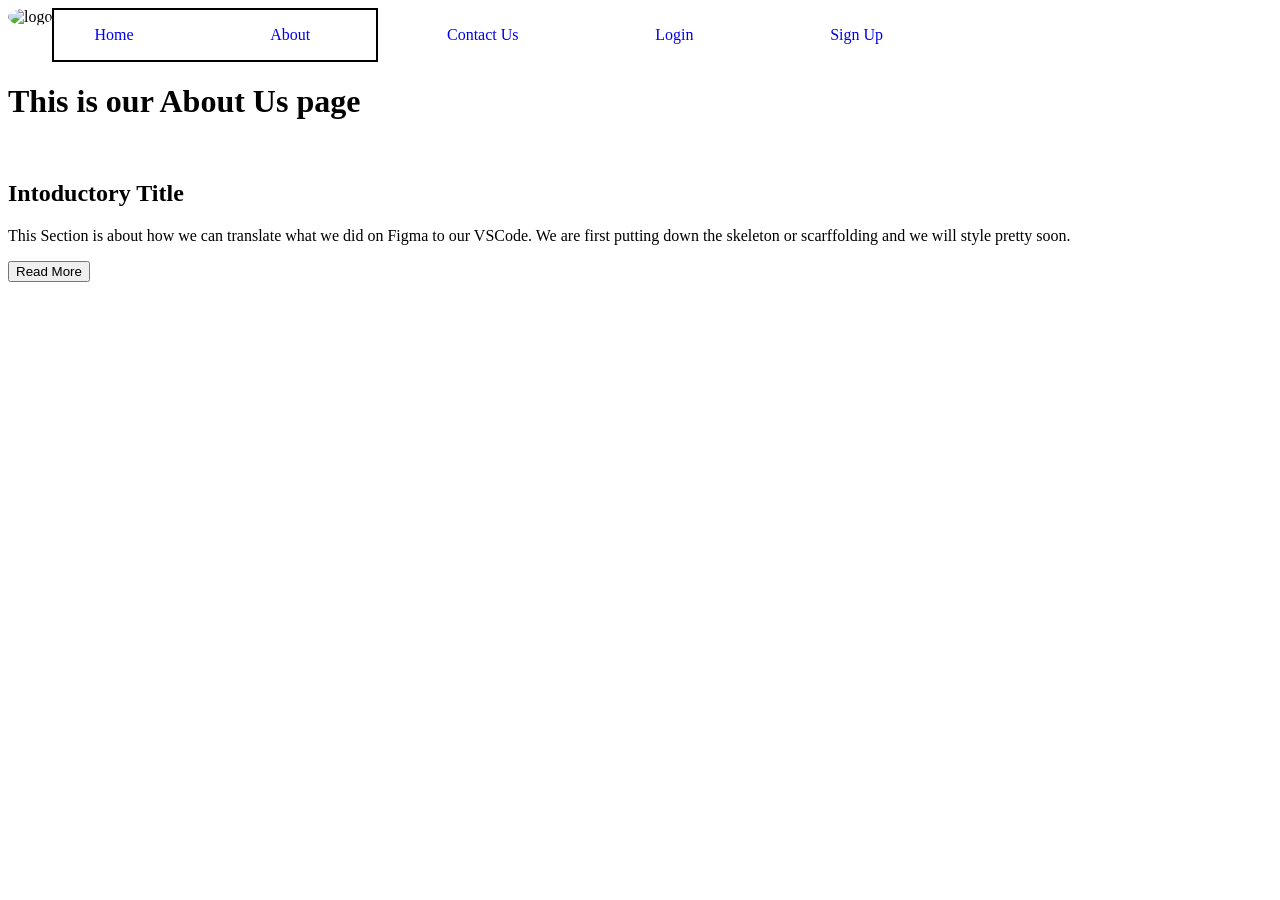
==== pages/about.html @ 45ad31a4 "Updated changes in my about us page" ====
<!DOCTYPE html>
<html lang="en">

<head>
    <meta charset="UTF-8">
    <meta name="viewport" content="width=device-width, initial-scale=1.0">
    <title>About Us</title>
    <style>
        .logo {
            width: 100px;
            height: 100px;
            border-radius: 50%;
        }
        
        nav {
            border: 2px solid black;
        }
        
        .header {
            display: flex;
            width: 100%;
        }
        
        .navigation {
            width: 300%;
            display: flex;
            justify-content: space-between;
        }
        
        .navigation li {
            list-style-type: none;
        }
        
        .navigation li a {
            text-decoration: none;
        }
    </style>
</head>

<body>
    <header>
        <!--This is our header section containing our logo,navigation and slider-->
        <div class="header">
            <div><img class="logo" src="../images/download.png" alt="logo">
                <!-- This is my logo -->
            </div>
            <nav>
                <!-- This is my navigation section -->
                <ul class="navigation">
                    <li><a href="index.html" target="_blank" rel="noopener noreferrer">Home</a></li>
                    <li><a href="pages/about.html" target="_blank" rel="noopener noreferrer">About</a></li>
                    <li><a href="pages/contact.html" target="_blank" rel="noopener noreferrer">Contact Us</a></li>
                    <li><a href="pages/login.html" target="_blank" rel="noopener noreferrer">Login</a></li>
                    <li><a href="pages/signup.html" target="_blank" rel="noopener noreferrer">Sign Up</a></li>
                    <ul>
            </nav>
        </div>
        <h1>This is our About Us page</h1>
    </header>
    <section>
        <img src="../images/mocha-latte-12-1536x1024.jpg" alt="" width="500">
        <div>
            <h2>Intoductory Title</h2>
            <p>This Section is about how we can translate what we did on Figma to our VSCode. We are first putting down the skeleton or scarffolding and we will style pretty soon.
            </p>
            <button>Read More</button>
        </div>
    </section>
</body>

</html>
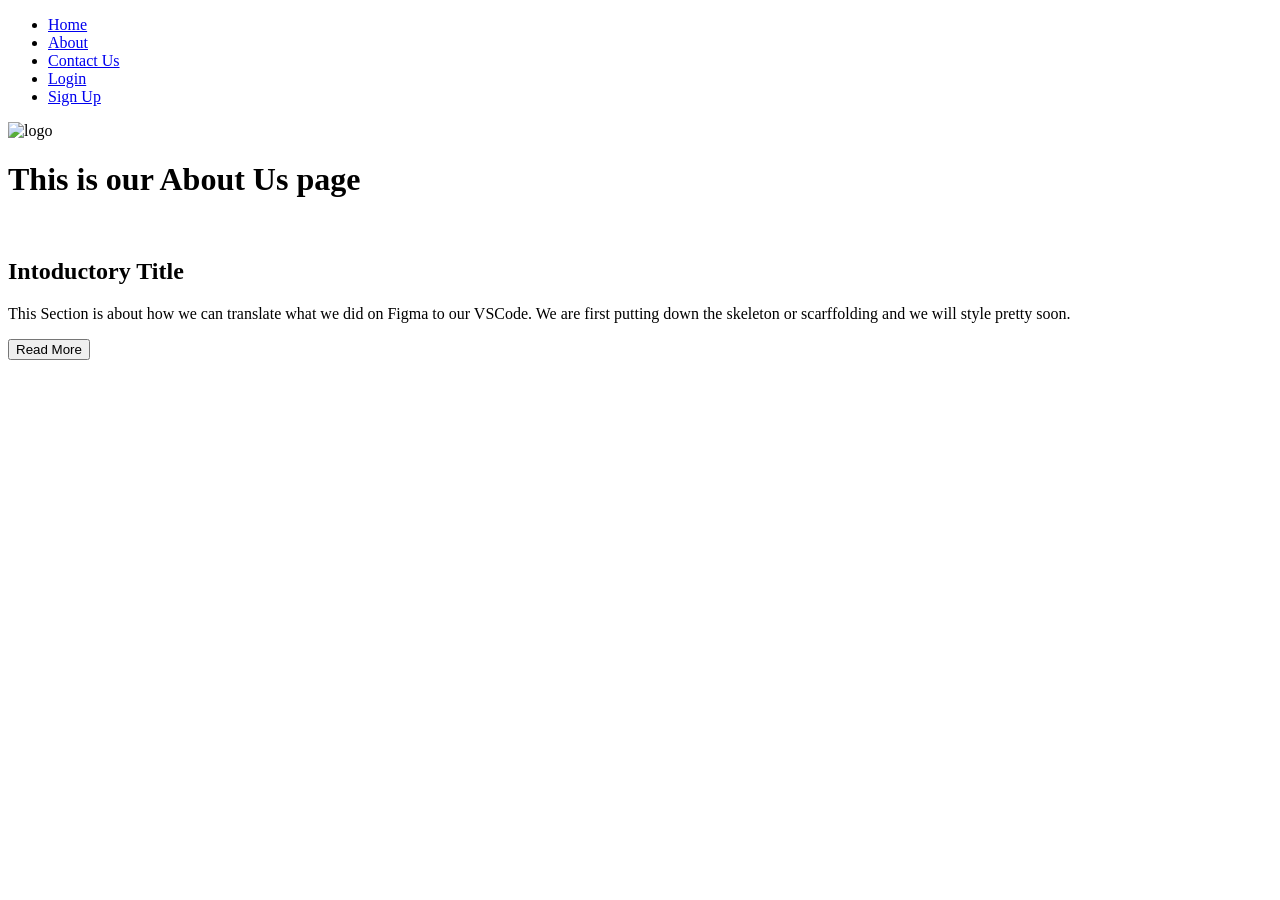
==== commit 6efd481b: "Updated changes in about us page" ====
--- a/pages/about.html
+++ b/pages/about.html
@@ -5,8 +5,9 @@
     <meta charset="UTF-8">
     <meta name="viewport" content="width=device-width, initial-scale=1.0">
     <title>About Us</title>
+    <link rel="stylesheet" href="../src/style.css">
     <style>
-        .logo {
+        /*.logo {
             width: 100px;
             height: 100px;
             border-radius: 50%;
@@ -33,27 +34,28 @@
         
         .navigation li a {
             text-decoration: none;
-        }
+        }*/
     </style>
 </head>
 
 <body>
     <header>
         <!--This is our header section containing our logo,navigation and slider-->
+        <nav class="navbar">
+            <!-- This is my navigation section -->
+            <ul class="navigation">
+                <li><a href="../index.html" target="_blank" rel="noopener noreferrer">Home</a></li>
+                <li><a href="about.html" target="_blank" rel="noopener noreferrer">About</a></li>
+                <li><a href="contact.html" target="_blank" rel="noopener noreferrer">Contact Us</a></li>
+                <li><a href="login.html" target="_blank" rel="noopener noreferrer">Login</a></li>
+                <li><a href="signup.html" target="_blank" rel="noopener noreferrer">Sign Up</a></li>
+                <ul>
+        </nav>
         <div class="header">
             <div><img class="logo" src="../images/download.png" alt="logo">
                 <!-- This is my logo -->
             </div>
-            <nav>
-                <!-- This is my navigation section -->
-                <ul class="navigation">
-                    <li><a href="index.html" target="_blank" rel="noopener noreferrer">Home</a></li>
-                    <li><a href="pages/about.html" target="_blank" rel="noopener noreferrer">About</a></li>
-                    <li><a href="pages/contact.html" target="_blank" rel="noopener noreferrer">Contact Us</a></li>
-                    <li><a href="pages/login.html" target="_blank" rel="noopener noreferrer">Login</a></li>
-                    <li><a href="pages/signup.html" target="_blank" rel="noopener noreferrer">Sign Up</a></li>
-                    <ul>
-            </nav>
+
         </div>
         <h1>This is our About Us page</h1>
     </header>
